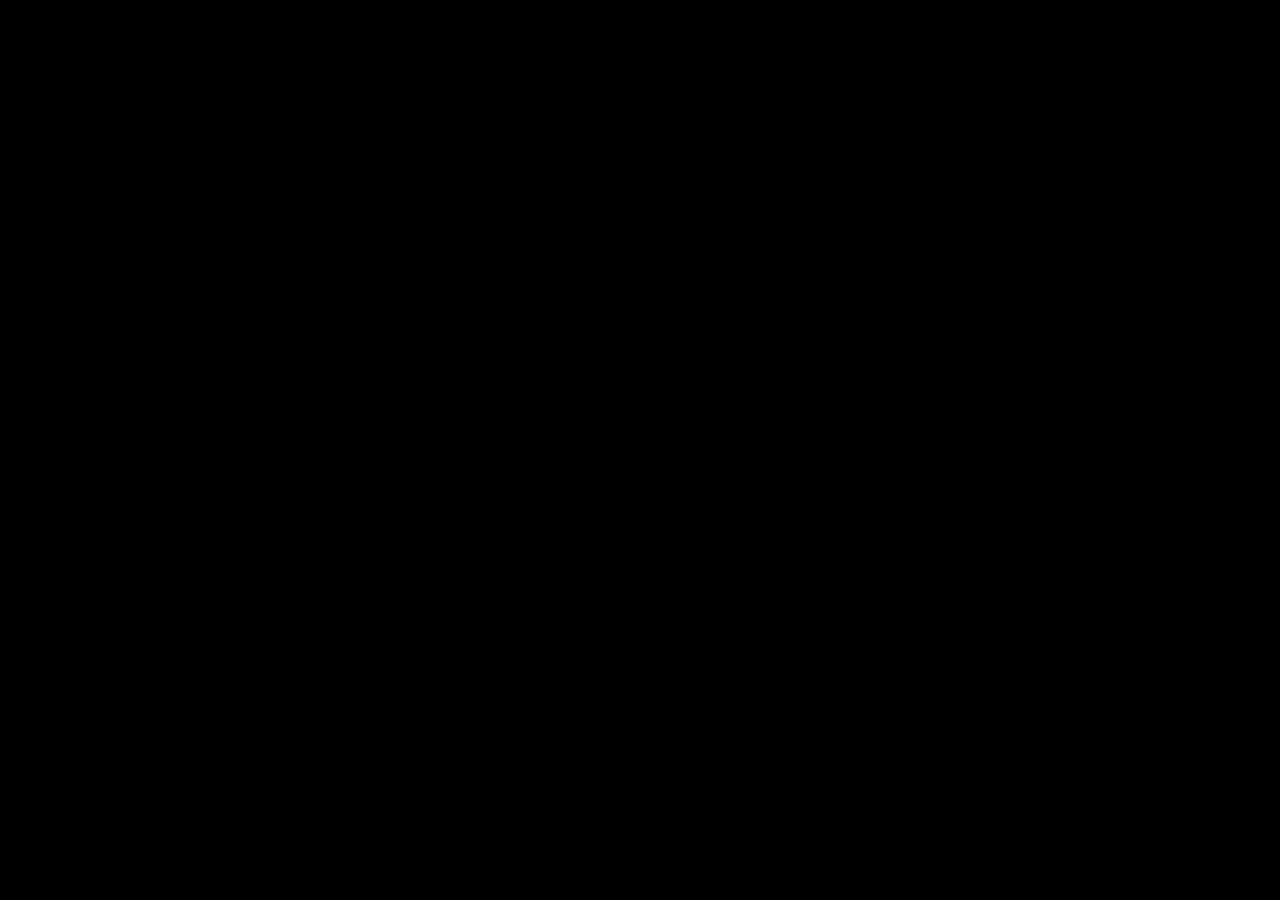
==== index.html @ 652f98fc "Update index.html" ====
<!DOCTYPE html>
<html lang="en">
<head>
    <meta charset="UTF-8">
    <meta name="viewport" content="width=device-width, initial-scale=1.0">
    <title>Mustard on the Beat Hoe</title>
    <link rel="stylesheet" href="assets/style.css">
</head>
<body>

    <!-- Video Background -->
    <div class="video-background">
        <video autoplay muted loop>
            <source src="assets/videos/gs_hero_vid.mp4" type="video/mp4">
        </video>
    </div>

    
    
<!-- Drape Overlay -->
 <div class="drape"></div>   
 <div id="drape"></div>


    
    <!-- Navigation Buttons -->
    <div class="button-container">
        <button class="glow-btn" id="merch-btn">MERCH STORE</button>
        <button class="glow-btn" id="donate-btn">DONATE TACOS</button>
        <button class="glow-btn" id="spicy-btn" onclick="openVideo()">SURPRISE ME, SPICY</button>
    </div>


    <script src="assets/script.js"></script>
</body>
</html>
---- assets/style.css ----
/* 🌟 Global Styles */
body, html {
    margin: 0;
    padding: 0;
    width: 100%;
    height: 100%;
    font-family: Arial, sans-serif;
    overflow: hidden; /* Prevents scrolling */
}

/* 🎥 Video Background */
.video-background {
    position: fixed;
    top: 0;
    left: 0;
    width: 100%;
    height: 100%;
    overflow: hidden;
    z-index: -1; /* Push video behind content */
}

.video-background video {
    width: 100vw;
    height: 100vh;
    object-fit: cover; /* Ensures the video covers the screen */
}

/* 🔥 Dark Overlay (Enhances visibility of content) */
.video-background::after {
    content: "";
    position: absolute;
    top: 0;
    left: 0;
    width: 100%;
    height: 100%;
    background: rgba(0, 0, 0, 0.5); /* Slightly darker overlay */
    z-index: 1;
}

/* 🎭 Drape Effect - Fully Opaque and Consistent */
/* Dark Room Drape */
#drape {
    position: fixed;       /* Fixed to viewport */
    top: 0;
    left: 0;
    width: 100vw;          /* Covers full viewport width */
    height: 100vh;         /* Covers full viewport height */
    background: #000000;   /* Solid black */
    z-index: 9999;         /* Above all other elements */
    pointer-events: none;  /* Prevent drape from blocking user interactions (if required later) */
}



/* 🎛️ Button Container (Centered and Adjustable) */
.button-container {
    position: absolute;
    bottom: 35%;
    left: 50%;
    transform: translateX(-50%);
    display: flex;
    justify-content: center;
    gap: 60px;
    z-index: 10;
}

/* 🎛️ Default Button State (Dormant) */
.glow-btn {
    background: rgba(0, 0, 0, 1); /* Fully black */
    border: 1px solid rgba(255, 255, 255, 0.1); /* Subtle white border */
    border-radius: 20px; /* Smooth rounded corners */
    color: #fff; /* White text */
    font-weight: bold;
    font-size: 16px;
    padding: 14px 28px;
    text-align: center;
    cursor: pointer;
    transition: all 0.3s ease-in-out;
    box-shadow: none; /* No shadow in dormant state */
}

/* 🔥 Hover State (Active, Glowing, Glassmorphic) */
.glow-btn:hover {
    background: rgba(255, 255, 255, 0.15); /* Slight transparency */
    backdrop-filter: blur(12px); /* Glass effect */
    -webkit-backdrop-filter: blur(12px); /* Safari support */
    box-shadow: 
        0 0 40px rgba(255, 255, 255, 0.6), /* Outer glow */
        inset 0 0 20px rgba(255, 255, 255, 0.5); /* Inner glow */
    transform: scale(1.05); /* Slight zoom */
}

/* 🎯 Individual Button Hover Colors */
#merch-btn:hover {
    box-shadow: 
        0 0 40px rgba(0, 123, 255, 0.8), 
        inset 0 0 20px rgba(255, 255, 255, 0.5);
}

#donate-btn:hover {
    box-shadow: 
        0 0 40px rgba(255, 215, 0, 0.8), 
        inset 0 0 20px rgba(255, 255, 255, 0.5);
}

#spicy-btn:hover {
    box-shadow: 
        0 0 40px rgba(255, 69, 0, 0.8), 
        inset 0 0 20px rgba(255, 255, 255, 0.5);
}

/* 📱 Responsive Design for Mobile Devices */
@media (max-width: 768px) {
    .button-container {
        flex-direction: column;
        gap: 20px;
        bottom: 25%;
    }

    .glow-btn {
        font-size: 14px;
        padding: 10px 20px;
    }

    .glow-btn:hover {
        box-shadow: 0 0 30px rgba(255, 255, 255, 0.7);
        transform: scale(1.05);
    }
}
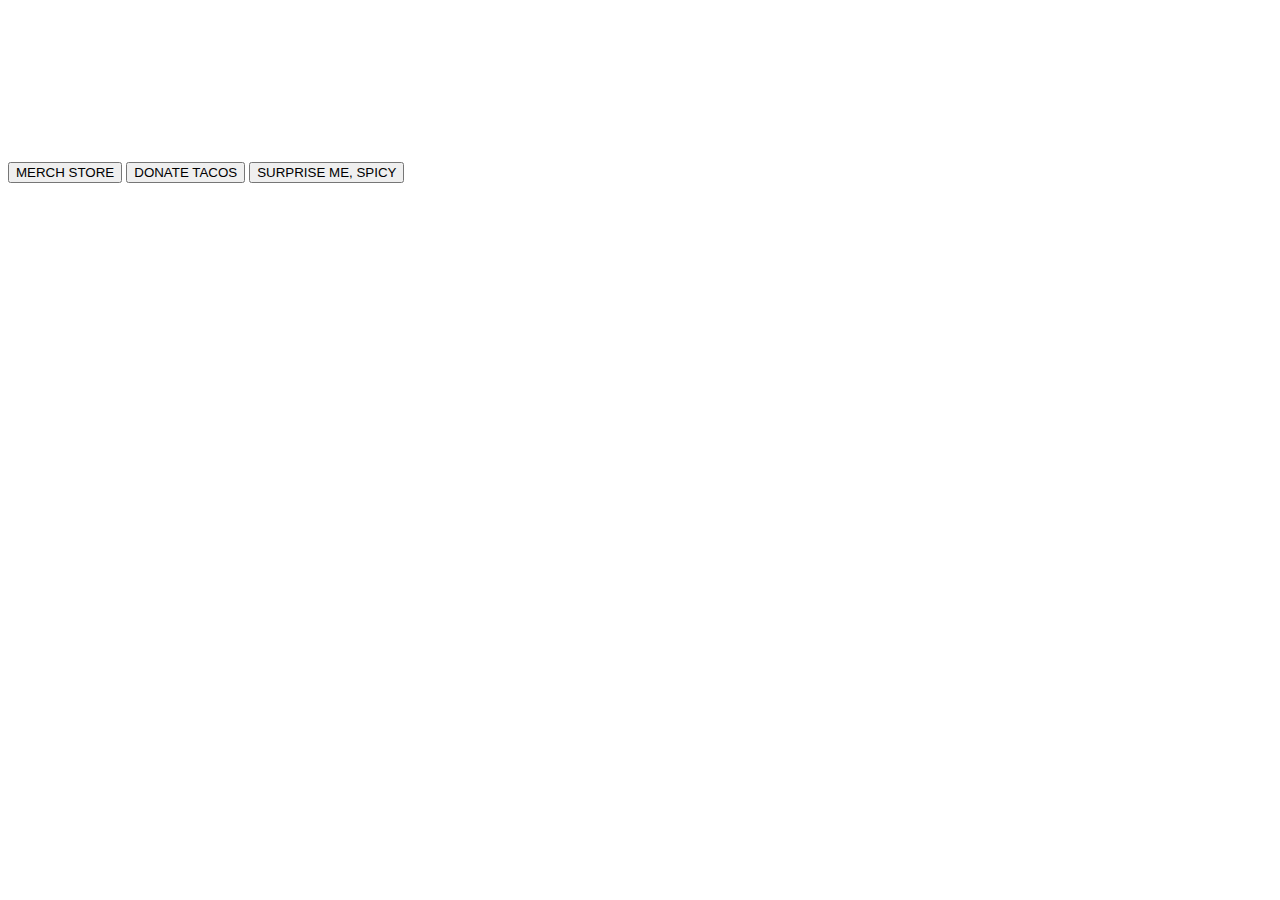
==== commit f4b880d6: "Update index.html" ====
--- a/index.html
+++ b/index.html
@@ -4,33 +4,26 @@
     <meta charset="UTF-8">
     <meta name="viewport" content="width=device-width, initial-scale=1.0">
     <title>Mustard on the Beat Hoe</title>
-    <link rel="stylesheet" href="assets/style.css">
+    <link rel="stylesheet" href="style.css">
 </head>
 <body>
-
-    <!-- Video Background -->
+    <!-- 🎥 Video Background -->
     <div class="video-background">
         <video autoplay muted loop>
             <source src="assets/videos/gs_hero_vid.mp4" type="video/mp4">
         </video>
     </div>
 
-    
-    
-<!-- Drape Overlay -->
- <div class="drape"></div>   
- <div id="drape"></div>
+    <!-- 🎭 Drape Overlay (Dark Room Effect) -->
+    <div id="drape"></div>
 
-
-    
-    <!-- Navigation Buttons -->
+    <!-- 🎛️ Navigation Buttons -->
     <div class="button-container">
         <button class="glow-btn" id="merch-btn">MERCH STORE</button>
         <button class="glow-btn" id="donate-btn">DONATE TACOS</button>
         <button class="glow-btn" id="spicy-btn" onclick="openVideo()">SURPRISE ME, SPICY</button>
     </div>
 
-
     <script src="assets/script.js"></script>
 </body>
-</html>
+</html>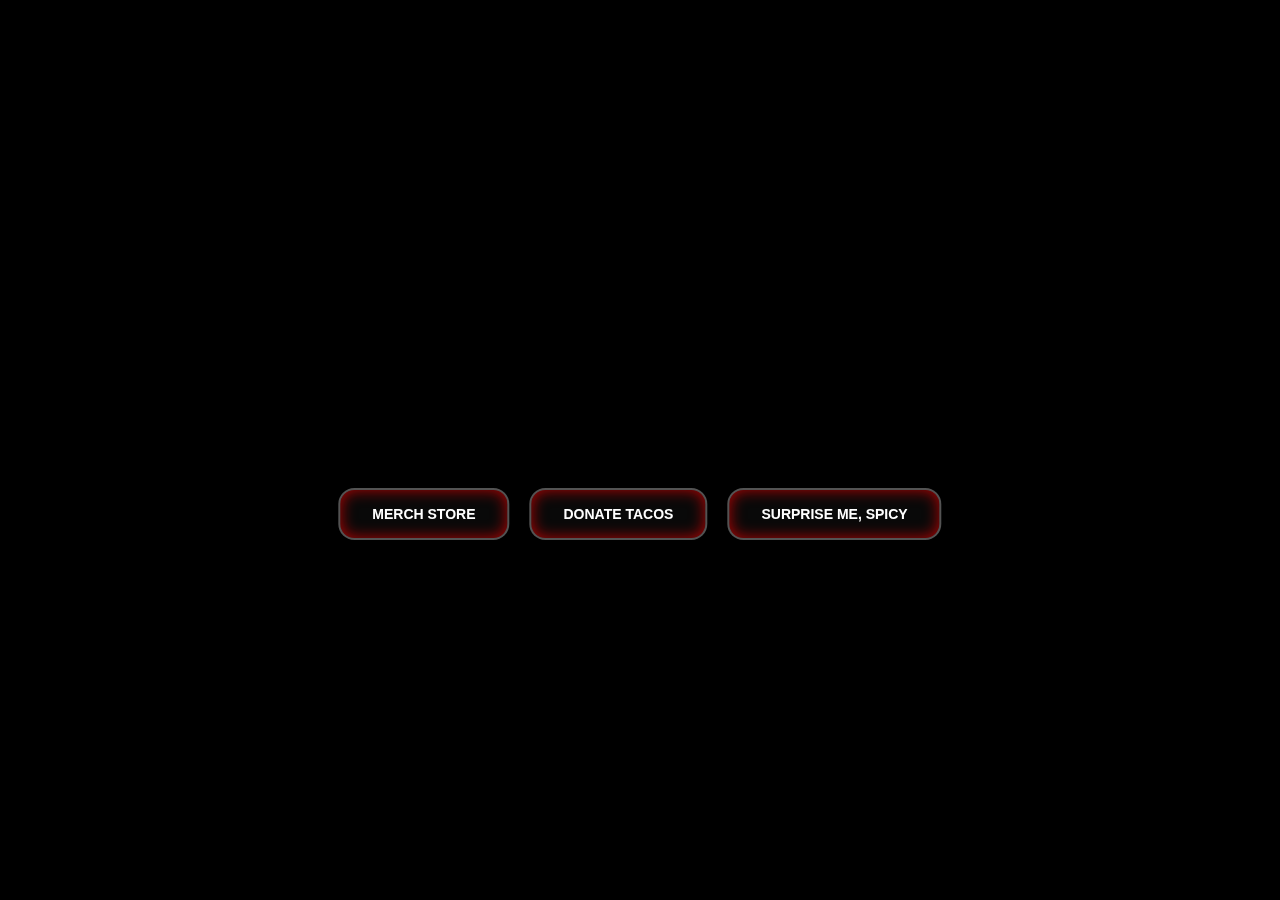
==== commit c2261a7e: "Update index.html" ====
--- a/index.html
+++ b/index.html
@@ -1,12 +1,14 @@
+
 <!DOCTYPE html>
 <html lang="en">
 <head>
     <meta charset="UTF-8">
     <meta name="viewport" content="width=device-width, initial-scale=1.0">
     <title>Mustard on the Beat Hoe</title>
-    <link rel="stylesheet" href="style.css">
+    <link rel="stylesheet" href="assets/style.css">
 </head>
 <body>
+
     <!-- 🎥 Video Background -->
     <div class="video-background">
         <video autoplay muted loop>
--- a/assets/style.css
+++ b/assets/style.css
@@ -0,0 +1,81 @@
+/* 🌟 Global Styles */
+body, html {
+    margin: 0;
+    padding: 0;
+    width: 100%;
+    height: 100%;
+    font-family: Arial, sans-serif;
+    overflow: hidden; /* Prevent scrolling */
+    background-color: black; /* Prevent white flash */
+}
+
+/* 🎥 Video Background */
+.video-background {
+    position: fixed;
+    top: 0;
+    left: 0;
+    width: 100vw;
+    height: 100vh;
+    overflow: hidden; /* Ensure the video doesn’t exceed bounds */
+    z-index: -1; /* Push behind other layers */
+}
+
+.video-background video {
+    width: 100%;
+    height: 100%;
+    object-fit: cover; /* Scale video properly */
+    position: absolute;
+    top: 0;
+    left: 0;
+    z-index: -1;
+}
+
+/* 🎭 Drape Overlay (Dark Room Effect) */
+#drape {
+    position: fixed;
+    top: 0;
+    left: 0;
+    width: 100%;
+    height: 100%;
+    background: rgba(0, 0, 0, 1); /* Fully opaque black */
+    z-index: 9999; /* Ensure it's above the video */
+    pointer-events: none; /* Allow interaction with buttons */
+}
+
+/* 🎛️ Button Container */
+.button-container {
+    position: absolute;
+    bottom: 40%; /* Adjust for vertical alignment */
+    left: 50%;
+    transform: translateX(-50%);
+    display: flex;
+    gap: 20px; /* Space between buttons */
+    z-index: 10000; /* Ensures buttons stay on top */
+}
+
+/* 🎨 Button Styling */
+.glow-btn {
+    background: rgba(10, 10, 10, 0.9); /* Darker, near-opaque black */
+    border: 2px solid rgba(255, 255, 255, 0.3); /* Softer white border */
+    border-radius: 16px; /* Smooth rounded corners */
+    color: #fff; /* White text */
+    font-weight: bold;
+    font-size: 14px;
+    padding: 16px 32px; /* Balanced padding */
+    text-align: center;
+    cursor: pointer;
+    transition: all 0.3s ease-in-out;
+    backdrop-filter: blur(8px); /* Subtle frosting effect */
+    -webkit-backdrop-filter: blur(8px);
+    box-shadow: 
+        inset 0 0 15px rgba(255, 0, 0, 0.7), /* Subtle internal red glow */
+        0 4px 6px rgba(0, 0, 0, 0.5); /* Subtle outer shadow */
+}
+
+/* 📱 Responsive Adjustments */
+@media (max-width: 768px) {
+    .glow-btn {
+        font-size: 12px;
+        padding: 12px 24px;
+    }
+} 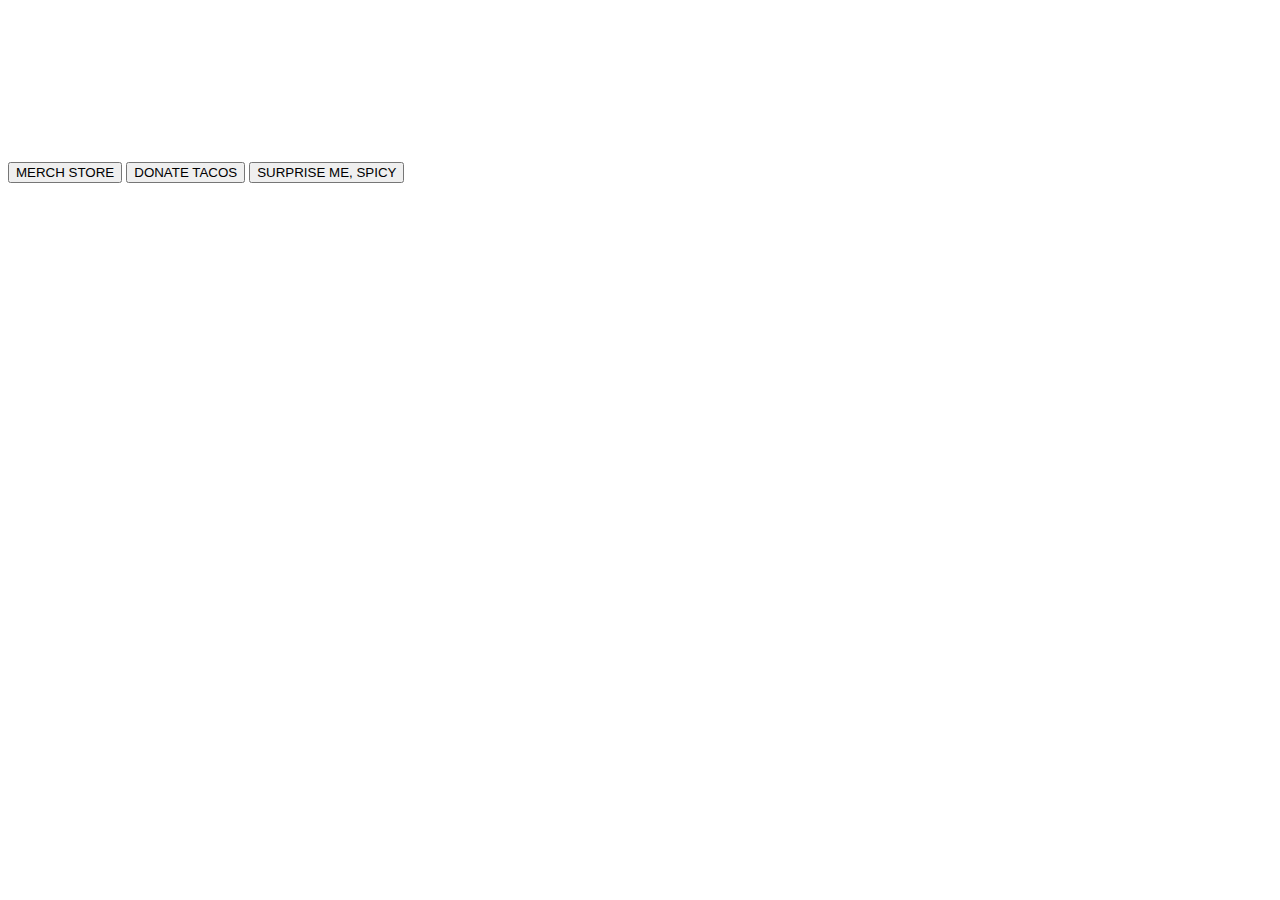
==== commit 910255b9: "Update index.html" ====
--- a/index.html
+++ b/index.html
@@ -1,11 +1,10 @@
-
 <!DOCTYPE html>
 <html lang="en">
 <head>
     <meta charset="UTF-8">
     <meta name="viewport" content="width=device-width, initial-scale=1.0">
-    <title>Mustard on the Beat Hoe</title>
-    <link rel="stylesheet" href="assets/style.css">
+    <title>Interactive Buttons</title>
+    <link rel="stylesheet" href="style.css">
 </head>
 <body>
 
@@ -13,19 +12,21 @@
     <div class="video-background">
         <video autoplay muted loop>
             <source src="assets/videos/gs_hero_vid.mp4" type="video/mp4">
+            <!-- Add other video formats if necessary -->
+            <p>Your browser does not support the video tag.</p>
         </video>
     </div>
 
-    <!-- 🎭 Drape Overlay (Dark Room Effect) -->
+    <!-- 🎭 Drape Overlay -->
     <div id="drape"></div>
 
-    <!-- 🎛️ Navigation Buttons -->
+    <!-- 🎛️ Button Container -->
     <div class="button-container">
-        <button class="glow-btn" id="merch-btn">MERCH STORE</button>
-        <button class="glow-btn" id="donate-btn">DONATE TACOS</button>
-        <button class="glow-btn" id="spicy-btn" onclick="openVideo()">SURPRISE ME, SPICY</button>
+        <button class="glow-btn">MERCH STORE</button>
+        <button class="glow-btn">DONATE TACOS</button>
+        <button class="glow-btn">SURPRISE ME, SPICY</button>
     </div>
 
-    <script src="assets/script.js"></script>
 </body>
-</html>+</html>
+
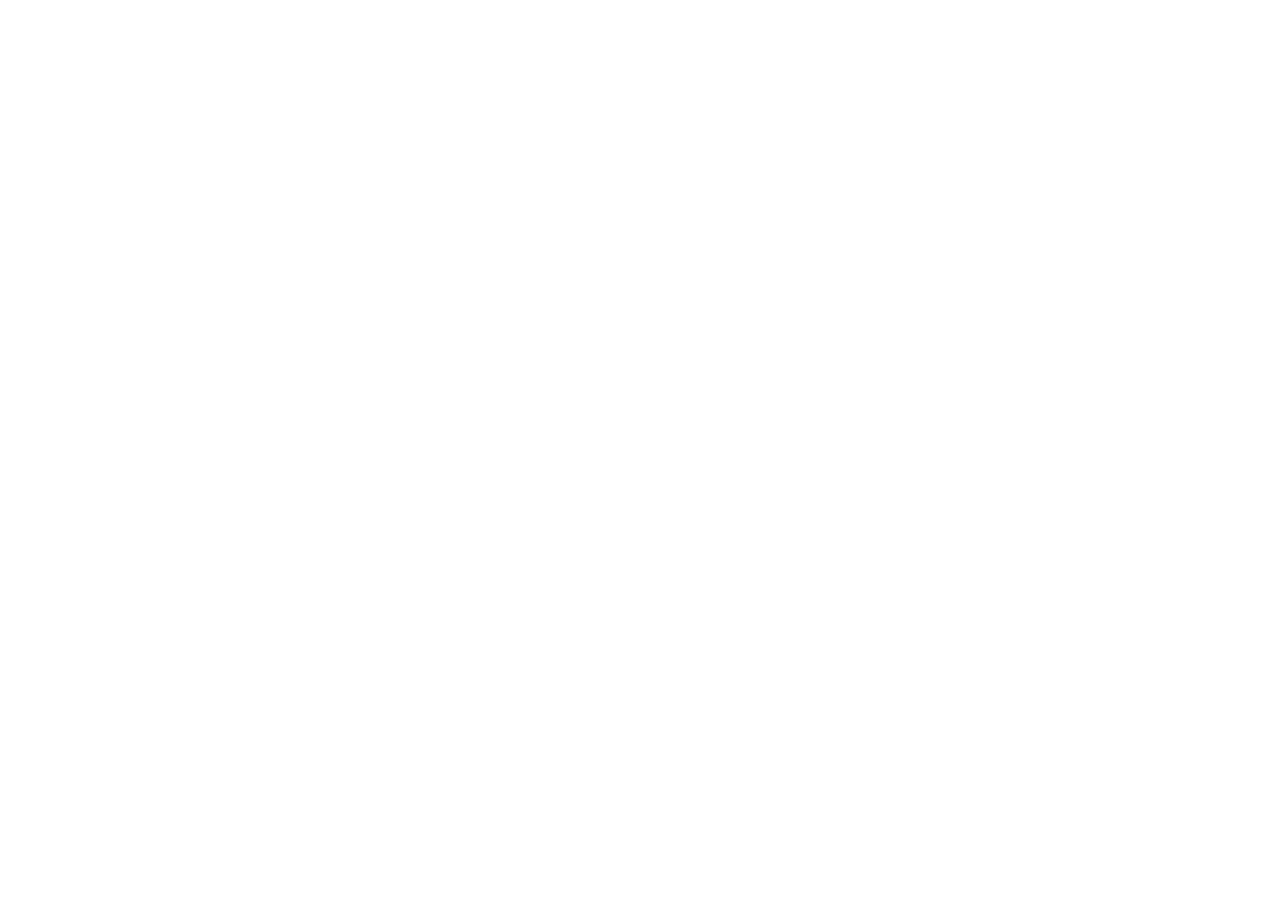
==== commit 3c18ccc8: "Update index.html" ====
--- a/index.html
+++ b/index.html
@@ -20,13 +20,8 @@
     <!-- 🎭 Drape Overlay -->
     <div id="drape"></div>
 
-    <!-- 🎛️ Button Container -->
-    <div class="button-container">
-        <button class="glow-btn">MERCH STORE</button>
-        <button class="glow-btn">DONATE TACOS</button>
-        <button class="glow-btn">SURPRISE ME, SPICY</button>
+
     </div>
 
 </body>
 </html>
-
